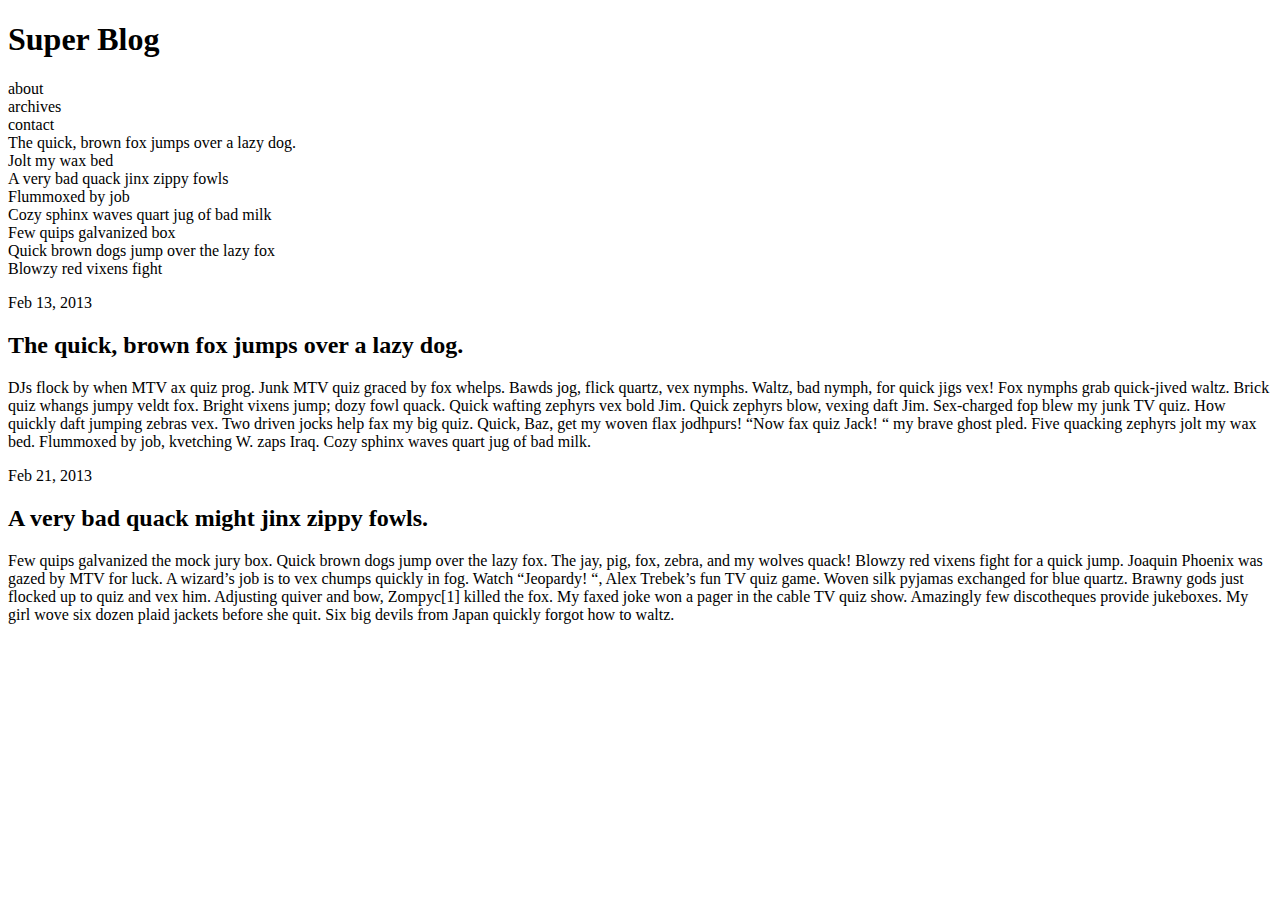
==== blog/index.html @ 4643f44b "blog and coffee folders with blog demo markup" ====
<!DOCTYPE html>
<html>
<head>
	<meta charset="UTF-8">
	<title>Liz Cohen</title>
</head>
<body>

	<h1>Super Blog</h1>
		
		<nav>about</nav>
		<nav>archives</nav>
		<nav>contact</nav>

	
		<nav>The quick, brown fox jumps over a lazy dog.</nav>
		<nav>Jolt my wax bed </nav>
		<nav>A very bad quack jinx zippy fowls</nav>
		<nav>Flummoxed by job </nav>
		<nav>Cozy sphinx waves quart jug of bad milk </nav>
		<nav>Few quips galvanized box </nav>
		<nav>Quick brown dogs jump over the lazy fox</nav>
		<nav>Blowzy red vixens fight</nav>
		

		<p>Feb 13, 2013</p>
		
		<h2>The quick, brown fox jumps over a lazy dog. </h2>
			<p>DJs flock by when MTV ax quiz prog. Junk MTV quiz graced by fox whelps. Bawds jog, flick quartz, vex nymphs. Waltz, bad nymph, for quick jigs vex! Fox nymphs grab quick-jived waltz. Brick quiz whangs jumpy veldt fox. Bright vixens jump; dozy fowl quack. Quick wafting zephyrs vex bold Jim. Quick zephyrs blow, vexing daft Jim. Sex-charged fop blew my junk TV quiz. How quickly daft jumping zebras vex. Two driven jocks help fax my big quiz. Quick, Baz, get my woven flax jodhpurs! “Now fax quiz Jack! “ my brave ghost pled. Five quacking zephyrs jolt my wax bed. Flummoxed by job, kvetching W. zaps Iraq. Cozy sphinx waves quart jug of bad milk. </p>

	Feb 21, 2013
		<h2>A very bad quack might jinx zippy fowls.</h2> 
			<p>
				Few quips galvanized the mock jury box. Quick brown dogs jump over the lazy fox. The jay, pig, fox, zebra, and my wolves quack! Blowzy red vixens fight for a quick jump. Joaquin Phoenix was gazed by MTV for luck. A wizard’s job is to vex chumps quickly in fog. Watch “Jeopardy! “, Alex Trebek’s fun TV quiz game. Woven silk pyjamas exchanged for blue quartz. Brawny gods just flocked up to quiz and vex him. Adjusting quiver and bow, Zompyc[1] killed the fox. My faxed joke won a pager in the cable TV quiz show. Amazingly few discotheques provide jukeboxes. My girl wove six dozen plaid jackets before she quit. Six big devils from Japan quickly forgot how to waltz.
			</p>

</body>
</html>
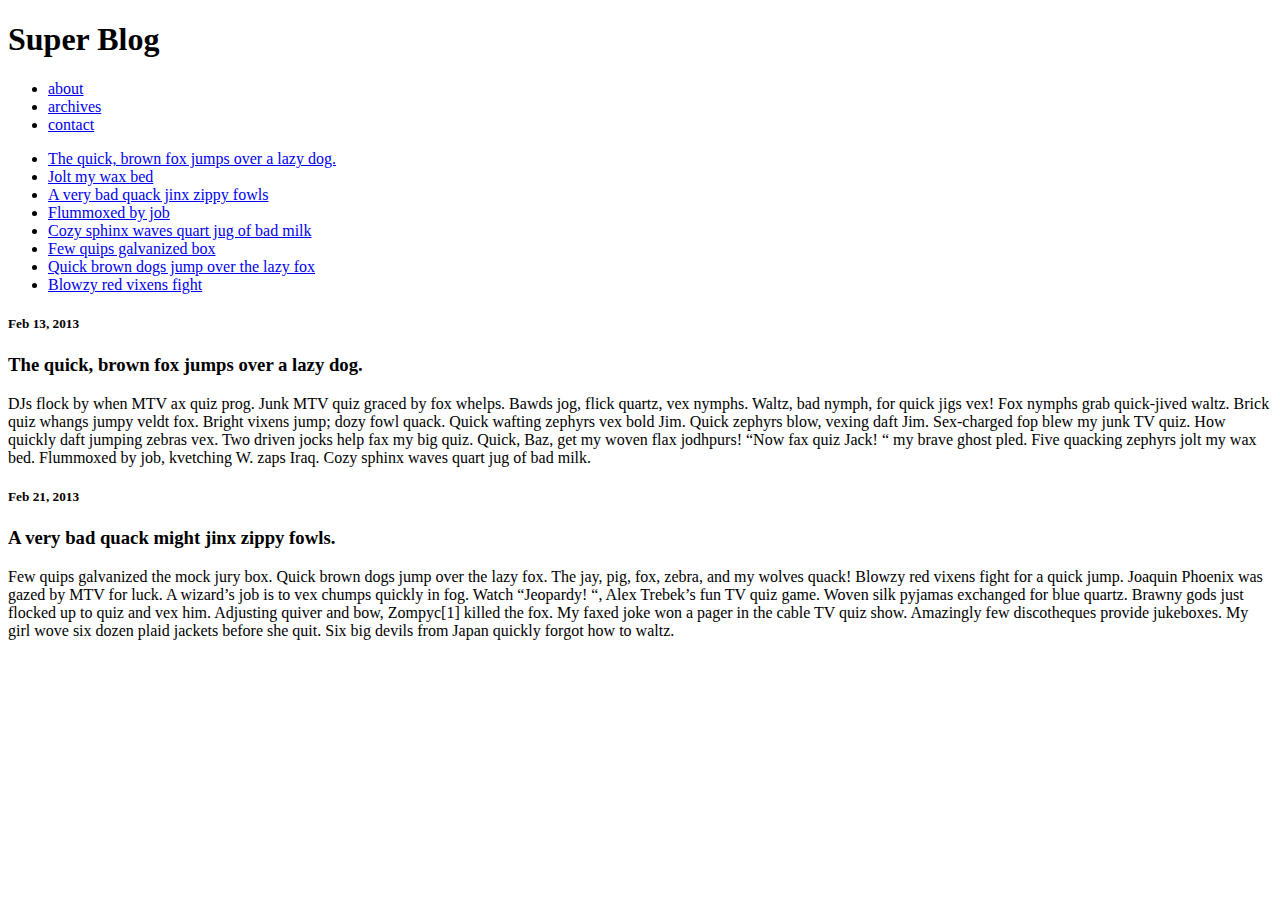
==== commit 2e199ea0: "coffee markup" ====
--- a/blog/index.html
+++ b/blog/index.html
@@ -1,38 +1,49 @@
 <!DOCTYPE html>
 <html>
+
 <head>
 	<meta charset="UTF-8">
-	<title>Liz Cohen</title>
+	<title>Super Blog</title>
 </head>
+
 <body>
 
 	<h1>Super Blog</h1>
+	<nav>
+		<aside>
+			<ul>
+				<li><a href="#">about</a></li>
+				<li><a href="#">archives</a></li>
+				<li><a href="#">contact</a></li>
+			</ul>
+		</aside>	
+	</nav>
+
+	<nav>
+		<aside>
+			<ul>
+				<li><a href="#">The quick, brown fox jumps over a lazy dog.</a></li>
+				<li><a href="#">Jolt my wax bed </a></li>
+				<li><a href="#">A very bad quack jinx zippy fowls</a></li>
+				<li><a href="#">Flummoxed by job </a></li>
+				<li><a href="#">Cozy sphinx waves quart jug of bad milk </a></li>
+				<li><a href="#">Few quips galvanized box </a></li>
+				<li><a href="#">Quick brown dogs jump over the lazy fox</a></li>
+				<li><a href="#">Blowzy red vixens fight</a></li>
+			</ul>
+		</aside>	
+	</nav>
 		
-		<nav>about</nav>
-		<nav>archives</nav>
-		<nav>contact</nav>
+	<h5>Feb 13, 2013</h5>
+		
+	<h3>The quick, brown fox jumps over a lazy dog. </h3>
+		<p>DJs flock by when MTV ax quiz prog. Junk MTV quiz graced by fox whelps. Bawds jog, flick quartz, vex nymphs. Waltz, bad nymph, for quick jigs vex! Fox nymphs grab quick-jived waltz. Brick quiz whangs jumpy veldt fox. Bright vixens jump; dozy fowl quack. Quick wafting zephyrs vex bold Jim. Quick zephyrs blow, vexing daft Jim. Sex-charged fop blew my junk TV quiz. How quickly daft jumping zebras vex. Two driven jocks help fax my big quiz. Quick, Baz, get my woven flax jodhpurs! “Now fax quiz Jack! “ my brave ghost pled. Five quacking zephyrs jolt my wax bed. Flummoxed by job, kvetching W. zaps Iraq. Cozy sphinx waves quart jug of bad milk. </p>
 
-	
-		<nav>The quick, brown fox jumps over a lazy dog.</nav>
-		<nav>Jolt my wax bed </nav>
-		<nav>A very bad quack jinx zippy fowls</nav>
-		<nav>Flummoxed by job </nav>
-		<nav>Cozy sphinx waves quart jug of bad milk </nav>
-		<nav>Few quips galvanized box </nav>
-		<nav>Quick brown dogs jump over the lazy fox</nav>
-		<nav>Blowzy red vixens fight</nav>
-		
-
-		<p>Feb 13, 2013</p>
-		
-		<h2>The quick, brown fox jumps over a lazy dog. </h2>
-			<p>DJs flock by when MTV ax quiz prog. Junk MTV quiz graced by fox whelps. Bawds jog, flick quartz, vex nymphs. Waltz, bad nymph, for quick jigs vex! Fox nymphs grab quick-jived waltz. Brick quiz whangs jumpy veldt fox. Bright vixens jump; dozy fowl quack. Quick wafting zephyrs vex bold Jim. Quick zephyrs blow, vexing daft Jim. Sex-charged fop blew my junk TV quiz. How quickly daft jumping zebras vex. Two driven jocks help fax my big quiz. Quick, Baz, get my woven flax jodhpurs! “Now fax quiz Jack! “ my brave ghost pled. Five quacking zephyrs jolt my wax bed. Flummoxed by job, kvetching W. zaps Iraq. Cozy sphinx waves quart jug of bad milk. </p>
-
-	Feb 21, 2013
-		<h2>A very bad quack might jinx zippy fowls.</h2> 
-			<p>
-				Few quips galvanized the mock jury box. Quick brown dogs jump over the lazy fox. The jay, pig, fox, zebra, and my wolves quack! Blowzy red vixens fight for a quick jump. Joaquin Phoenix was gazed by MTV for luck. A wizard’s job is to vex chumps quickly in fog. Watch “Jeopardy! “, Alex Trebek’s fun TV quiz game. Woven silk pyjamas exchanged for blue quartz. Brawny gods just flocked up to quiz and vex him. Adjusting quiver and bow, Zompyc[1] killed the fox. My faxed joke won a pager in the cable TV quiz show. Amazingly few discotheques provide jukeboxes. My girl wove six dozen plaid jackets before she quit. Six big devils from Japan quickly forgot how to waltz.
-			</p>
+	<h5>Feb 21, 2013</h5>
+	<h3>A very bad quack might jinx zippy fowls.</h3> 
+		<p>
+		Few quips galvanized the mock jury box. Quick brown dogs jump over the lazy fox. The jay, pig, fox, zebra, and my wolves quack! Blowzy red vixens fight for a quick jump. Joaquin Phoenix was gazed by MTV for luck. A wizard’s job is to vex chumps quickly in fog. Watch “Jeopardy! “, Alex Trebek’s fun TV quiz game. Woven silk pyjamas exchanged for blue quartz. Brawny gods just flocked up to quiz and vex him. Adjusting quiver and bow, Zompyc[1] killed the fox. My faxed joke won a pager in the cable TV quiz show. Amazingly few discotheques provide jukeboxes. My girl wove six dozen plaid jackets before she quit. Six big devils from Japan quickly forgot how to waltz.
+		</p>
 
 </body>
 </html>